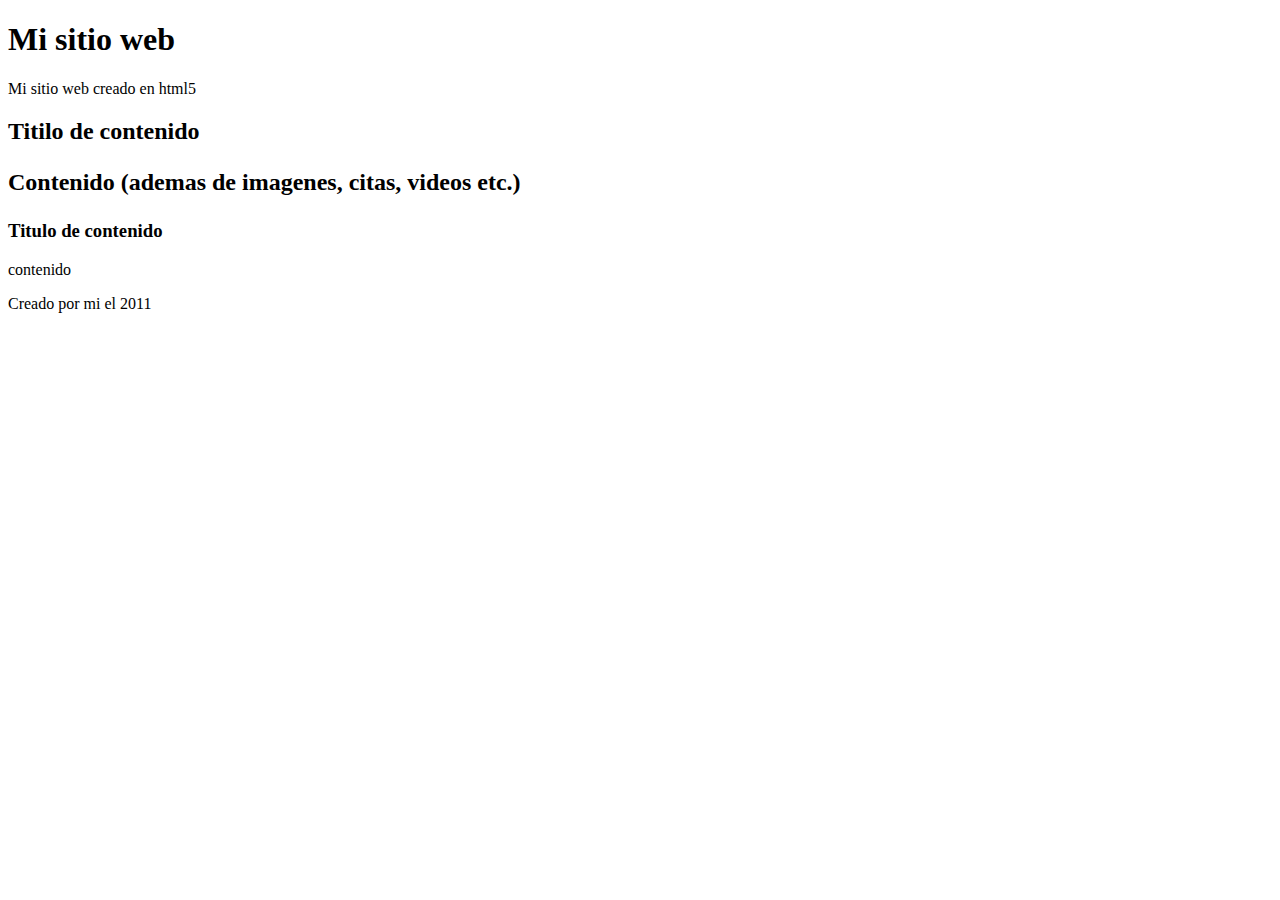
==== index.html @ 6c4f58ea "Adding index file" ====
<!DOCTYPE html>
 
<html lang="es">
 
<head>
<title>Sitio de Jhony Avella</title>
<meta charset="utf-8" />
<link rel="stylesheet" href="estilos.css" />
</head>
 
<body>
    <header>
       <h1>Mi sitio web</h1>
       <p>Mi sitio web creado en html5</p>
    </header>
    <section>
       <article>
           <h2>Titilo de contenido<h2>
           <p> Contenido (ademas de imagenes, citas, videos etc.) </p>
       </article>
    </section>
    <aside>
       <h3>Titulo de contenido</h3>
           <p>contenido</p>
    </aside>
    <footer>
        Creado por mi el 2011
    </footer>
</body>
</html>
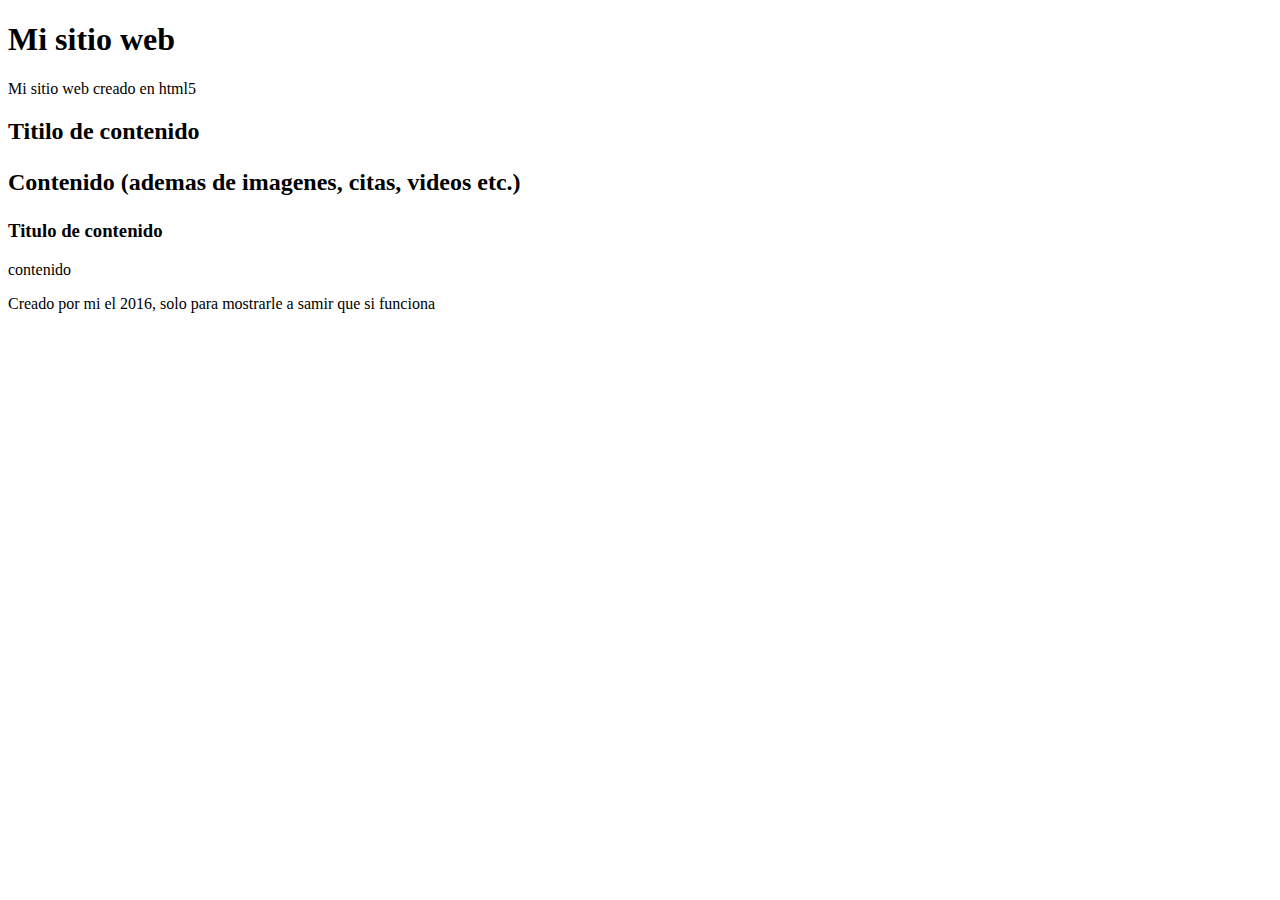
==== commit 709f6250: "Showing Samir this shit is working" ====
--- a/index.html
+++ b/index.html
@@ -24,7 +24,7 @@
            <p>contenido</p>
     </aside>
     <footer>
-        Creado por mi el 2011
+        Creado por mi el 2016, solo para mostrarle a samir que si funciona
     </footer>
 </body>
 </html>